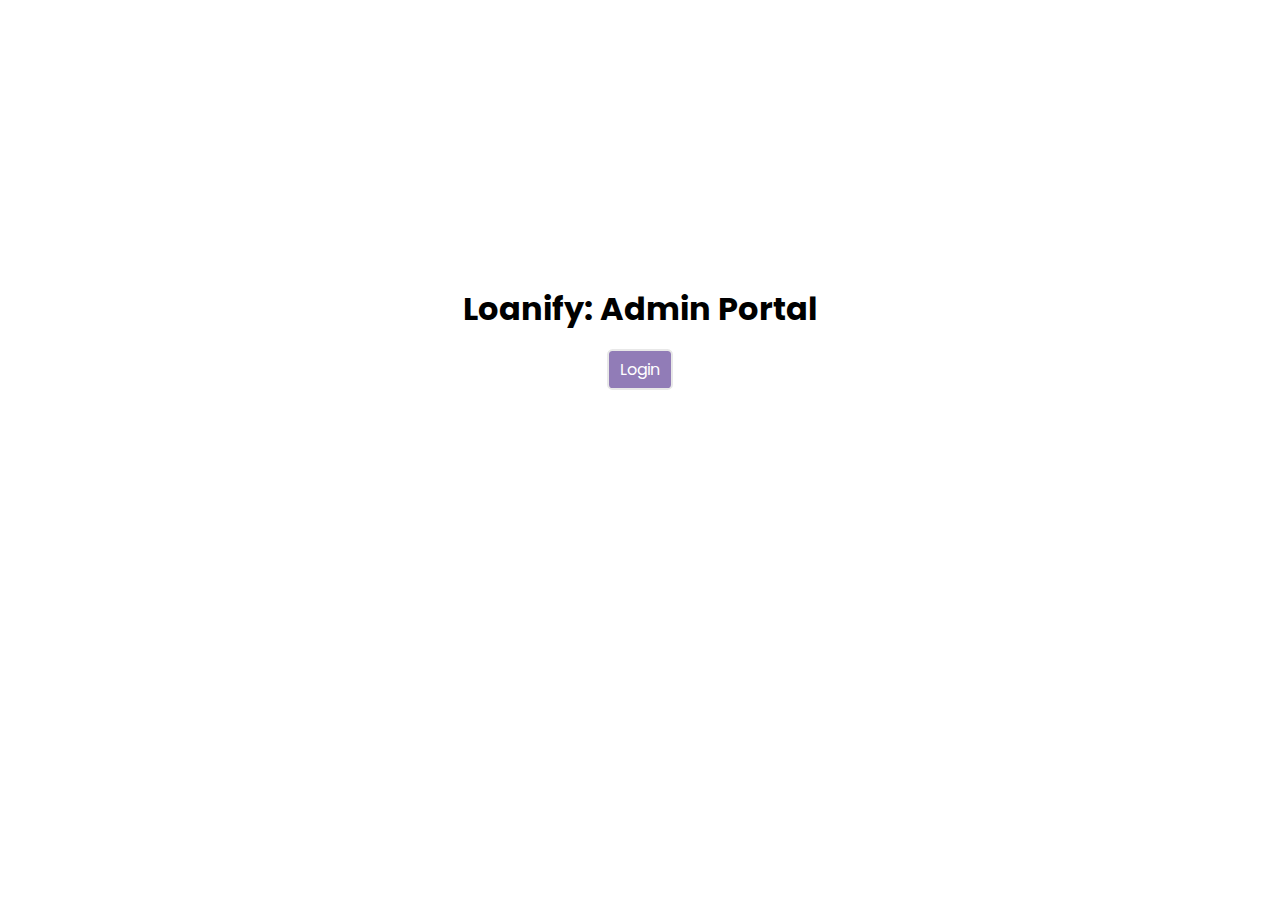
==== web/login.html @ 236b1b5a "elephants cant jump" ====
<!DOCTYPE html>
<html lang="en">
  <head>
    <meta charset="UTF-8" />
    <meta name="viewport" content="width=device-width, initial-scale=1.0" />
    <link rel="stylesheet" type="text/css" href="css/styles.css" />
    <script type="module" src="js/script.js" defer></script>

    <link rel="preconnect" href="https://fonts.googleapis.com" />
    <link rel="preconnect" href="https://fonts.gstatic.com" crossorigin />
    <link
      href="https://fonts.googleapis.com/css2?family=Poppins:ital,wght@0,100;0,200;0,300;0,400;0,500;0,600;0,700;0,800;0,900;1,100;1,200;1,300;1,400;1,500;1,600;1,700;1,800;1,900&display=swap"
      rel="stylesheet"
    />

    <title>Login</title>
  </head>
  <body>
    <section id="container">
      <h1>Loanify: Admin Portal</h1>
      <section>
        <button id="login-button">Login</button>
      </section>
    </section>
  </body>
</html>
---- web/css/styles.css ----
* {
  font-family: "Poppins", sans-serif;
  margin: 0;
  padding: 0;
}

#container {
  display: flex;
  height: 75vh;
  gap: 1rem;
  flex-direction: column;
  align-items: center;
  justify-content: center;
}

#logout-button {
  color: #ffffff;
  padding: 0.35em 0.7em;
  font-size: 1rem;
  border-radius: 0.35em;
  background: #917cb7;
  cursor: pointer;
  border: 0.175rem solid #e8e8e8;
}

#login-button {
  color: #ffffff;
  padding: 0.35em 0.7em;
  font-size: 1rem;
  border-radius: 0.35em;
  background: #917cb7;
  cursor: pointer;
  border: 0.175rem solid #e8e8e8;
}
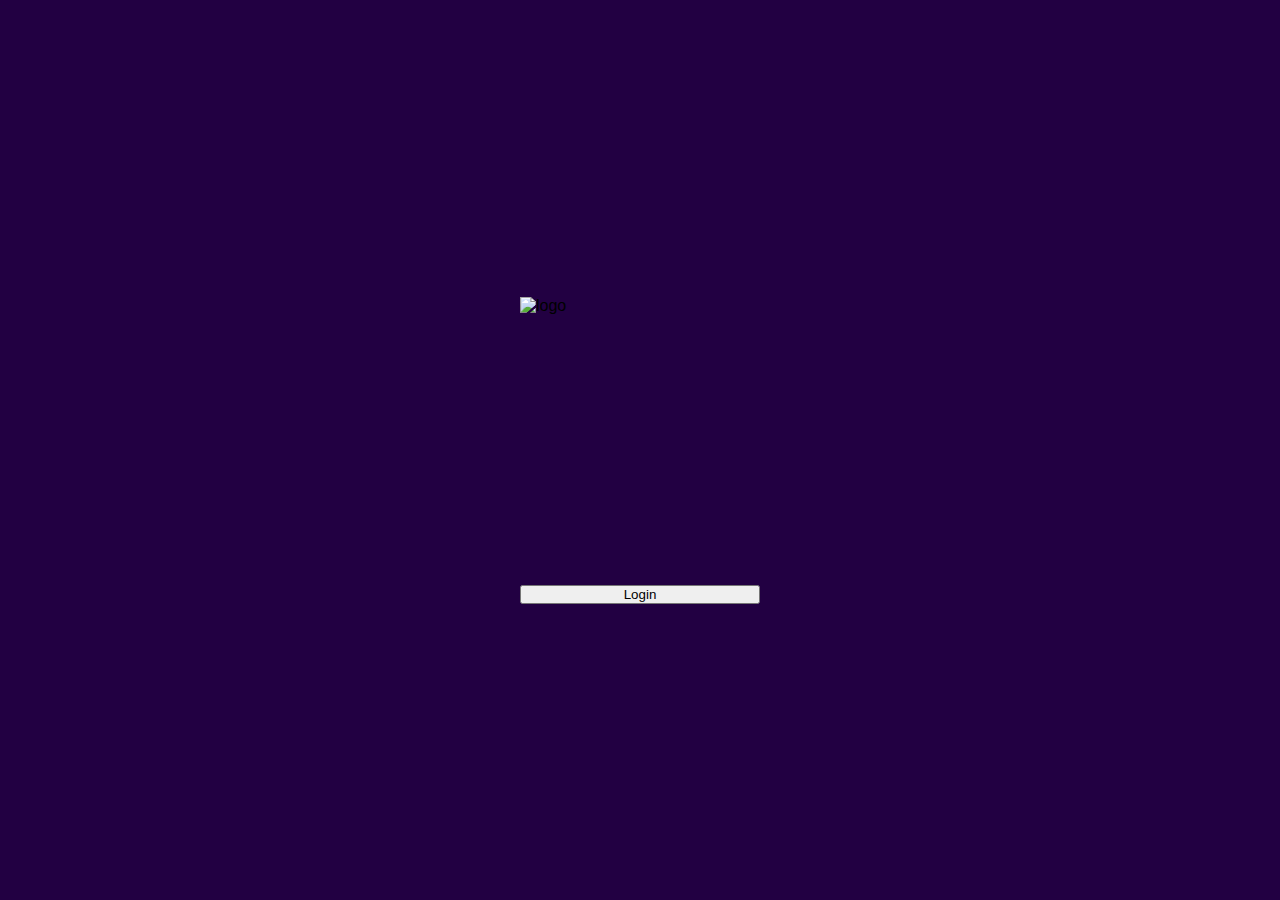
==== commit e912d674: "Merge pull request #3 from bbd-miniconomy-short-term-lender/STL-13/homepage" ====
--- a/web/login.html
+++ b/web/login.html
@@ -3,24 +3,17 @@
   <head>
     <meta charset="UTF-8" />
     <meta name="viewport" content="width=device-width, initial-scale=1.0" />
-    <link rel="stylesheet" type="text/css" href="css/styles.css" />
-    <script type="module" src="js/script.js" defer></script>
-
-    <link rel="preconnect" href="https://fonts.googleapis.com" />
-    <link rel="preconnect" href="https://fonts.gstatic.com" crossorigin />
-    <link
-      href="https://fonts.googleapis.com/css2?family=Poppins:ital,wght@0,100;0,200;0,300;0,400;0,500;0,600;0,700;0,800;0,900;1,100;1,200;1,300;1,400;1,500;1,600;1,700;1,800;1,900&display=swap"
-      rel="stylesheet"
-    />
+    <link rel="stylesheet" type="text/css" href="css/login.css" />
+    <script type="module" src="js/login.js" defer></script>
 
     <title>Login</title>
   </head>
   <body>
-    <section id="container">
-      <h1>Loanify: Admin Portal</h1>
-      <section>
-        <button id="login-button">Login</button>
+    <main id="contentContainer">
+      <section id="loginContainer">
+        <img src="assets/favicon.png" alt="logo" />
+        <button id="loginButton">Login</button>
       </section>
-    </section>
+    </main>
   </body>
 </html>
--- a/web/css/login.css
+++ b/web/css/login.css
@@ -0,0 +1,36 @@
+:root {
+  /* -clr-lt Light Colour Theme */
+  --shadow-clr-lt: #6b6b6b;
+  --highlight-clr-lt: #d4d4d4;
+  --background-clr-lt: #220042;
+  --header-background-clr-lt: #637ffa;
+}
+
+* {
+  font-family: Arial, sans-serif;
+  margin: 0;
+  padding: 0;
+}
+
+body {
+  display: flex;
+  flex-direction: column;
+  align-items: center;
+  justify-content: center;
+  height: 100vh;
+  width: 100vw;
+  gap: 1rem;
+  background-color: var(--background-clr-lt);
+}
+
+#loginContainer {
+  display: flex;
+  flex-direction: column;
+  border-radius: 3%;
+  gap: 3rem;
+}
+
+img {
+  height: 15rem;
+  width: 15rem;
+}
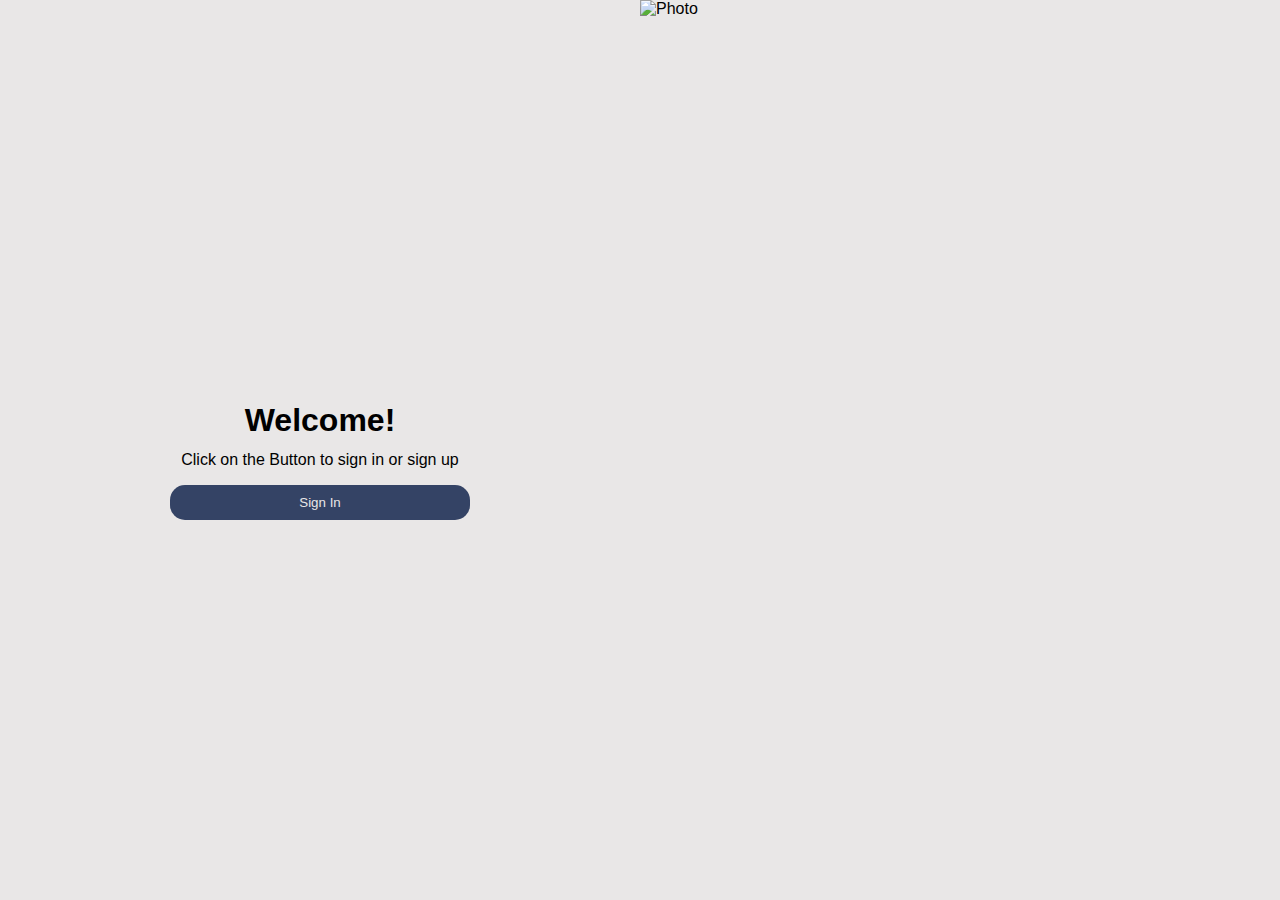
==== commit 80fd99e6: "Merge pull request #5 from bbd-miniconomy-short-term-lender/feature/LoginPage" ====
--- a/web/login.html
+++ b/web/login.html
@@ -1,19 +1,22 @@
 <!DOCTYPE html>
 <html lang="en">
-  <head>
-    <meta charset="UTF-8" />
-    <meta name="viewport" content="width=device-width, initial-scale=1.0" />
-    <link rel="stylesheet" type="text/css" href="css/login.css" />
-    <script type="module" src="js/login.js" defer></script>
-
-    <title>Login</title>
-  </head>
-  <body>
-    <main id="contentContainer">
-      <section id="loginContainer">
-        <img src="assets/favicon.png" alt="logo" />
-        <button id="loginButton">Login</button>
-      </section>
-    </main>
-  </body>
+<head>
+  <meta charset="UTF-8">
+  <meta name="viewport" content="width=device-width, initial-scale=1.0">
+  <title>Login Form</title>
+  <link rel="stylesheet" href="css/login.css">
+  <script type="module" src="js/login.js" defer></script>
+</head>
+<body>
+  <div class="container">
+    <div class="login-form">
+      <h1>Welcome!</h1>
+      <p>Click on the Button to sign in or sign up</p>
+      <button type="submit" id="loginButton">Sign In</button>
+    </div>
+    <div class="photo-container">
+      <img src="https://img.huffingtonpost.com/asset/5bae3f351f00002e0122def8.jpeg?ops=scalefit_720_noupscale&format=webp" alt="Photo" />
+    </div>
+  </div>
+</body>
 </html>
--- a/web/css/login.css
+++ b/web/css/login.css
@@ -1,36 +1,81 @@
-:root {
-  /* -clr-lt Light Colour Theme */
-  --shadow-clr-lt: #6b6b6b;
-  --highlight-clr-lt: #d4d4d4;
-  --background-clr-lt: #220042;
-  --header-background-clr-lt: #637ffa;
+body {
+  font-family: sans-serif;
+  margin: 0;
+  padding: 0;
+  display: flex;
+  justify-content: center;
+  align-items: center;
+  background-color: #E9E7E7;
 }
 
-* {
-  font-family: Arial, sans-serif;
-  margin: 0;
-  padding: 0;
+.container {
+  display: flex;
+  width: 100%;
+  height: 100vh; 
 }
 
-body {
+.login-form {
+  flex: 1;
+  padding: 20px;
+  max-width: 50%; 
+  box-sizing: border-box;
   display: flex;
   flex-direction: column;
+  justify-content: center; 
   align-items: center;
-  justify-content: center;
-  height: 100vh;
-  width: 100vw;
-  gap: 1rem;
-  background-color: var(--background-clr-lt);
 }
 
-#loginContainer {
-  display: flex;
-  flex-direction: column;
-  border-radius: 3%;
-  gap: 3rem;
+.login-form h1 {
+  font-family: Inter, sans-serif;
+  font-size: 32px;
+  font-weight: 800;
+  line-height: 38.73px;
+  text-align: left;
+  margin-bottom: 15px;
 }
 
-img {
-  height: 15rem;
-  width: 15rem;
+.login-form p {
+  font-family: Inter, sans-serif;
+  font-size: 16px;
+  margin-top: -4px;
 }
+
+
+button {
+  background-color: #344365;
+  color: #E9E7E7;
+  padding: 10px 20px;
+  border: none;
+  border-radius: 15px;
+  cursor: pointer;
+  width: 50%; 
+  transition: background-color 0.3s ease;
+}
+
+button:hover {
+  background-color: #465883;
+  box-shadow: 0 4px 8px rgba(0,0,0,0.2);
+}
+
+.photo-container {
+  flex: 1;
+}
+
+
+.photo-container img {
+  width: 100%;
+  height: 100%;
+  object-fit: cover
+}
+
+@media (max-width: 768px) {
+  .container {
+    flex-direction: column;
+  }
+  .login-form {
+    max-width: 100%;
+  }
+  button {
+    width: 80%;
+  }
+}
